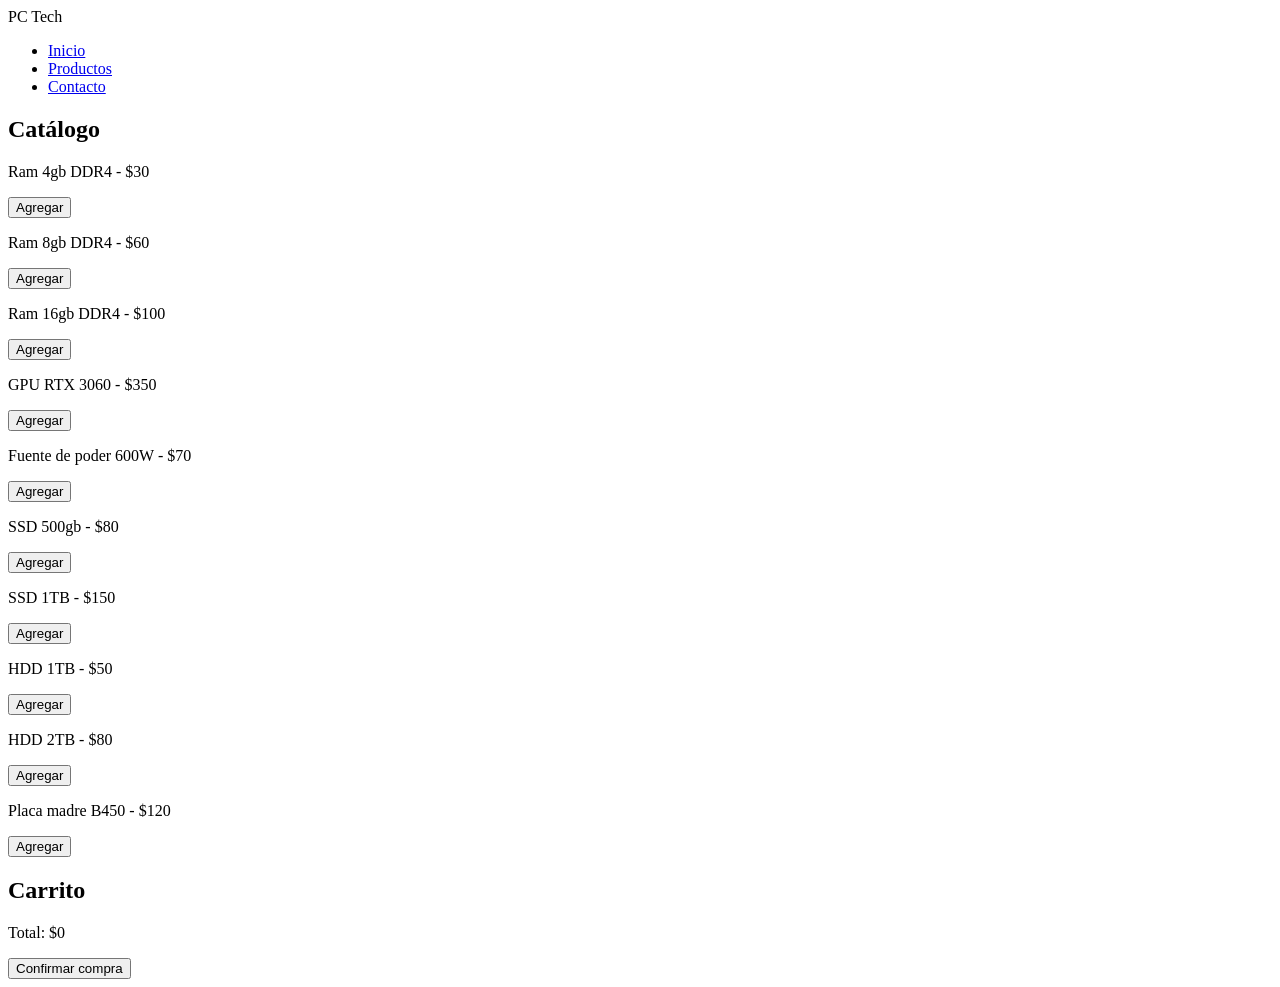
==== pages/catalogo.html @ 9f643d92 "renderizar productos en HTML y agregar interacción con eventos" ====
<!DOCTYPE html>
<html lang="es">

<head>
    <meta charset="UTF-8">
    <meta name="viewport" content="width=device-width, initial-scale=1.0">
    <title>Catálogo</title>
</head>

<body>
    <header>
        <span>PC Tech</span>
        <nav>
            <ul>
                <li><a href="#">Inicio</a></li>
                <li><a href="./pages/catalogo.html">Productos</a></li>
                <li><a href="#">Contacto</a></li>
            </ul>
        </nav>
    </header>

    <main>
        <section>
            <h1>Catálogo</h1>
            <div id="lista-articulos"></div>
        </section>

        <section>
            <h2>Carrito</h2>
            <div id="carrito"></div>
            <p>Total: $<span id="total">0</span></p>
            <button id="btn-confirmar">Confirmar compra</button>
        </section>
    </main>

    <script src="../script.js"></script>
</body>

</html>
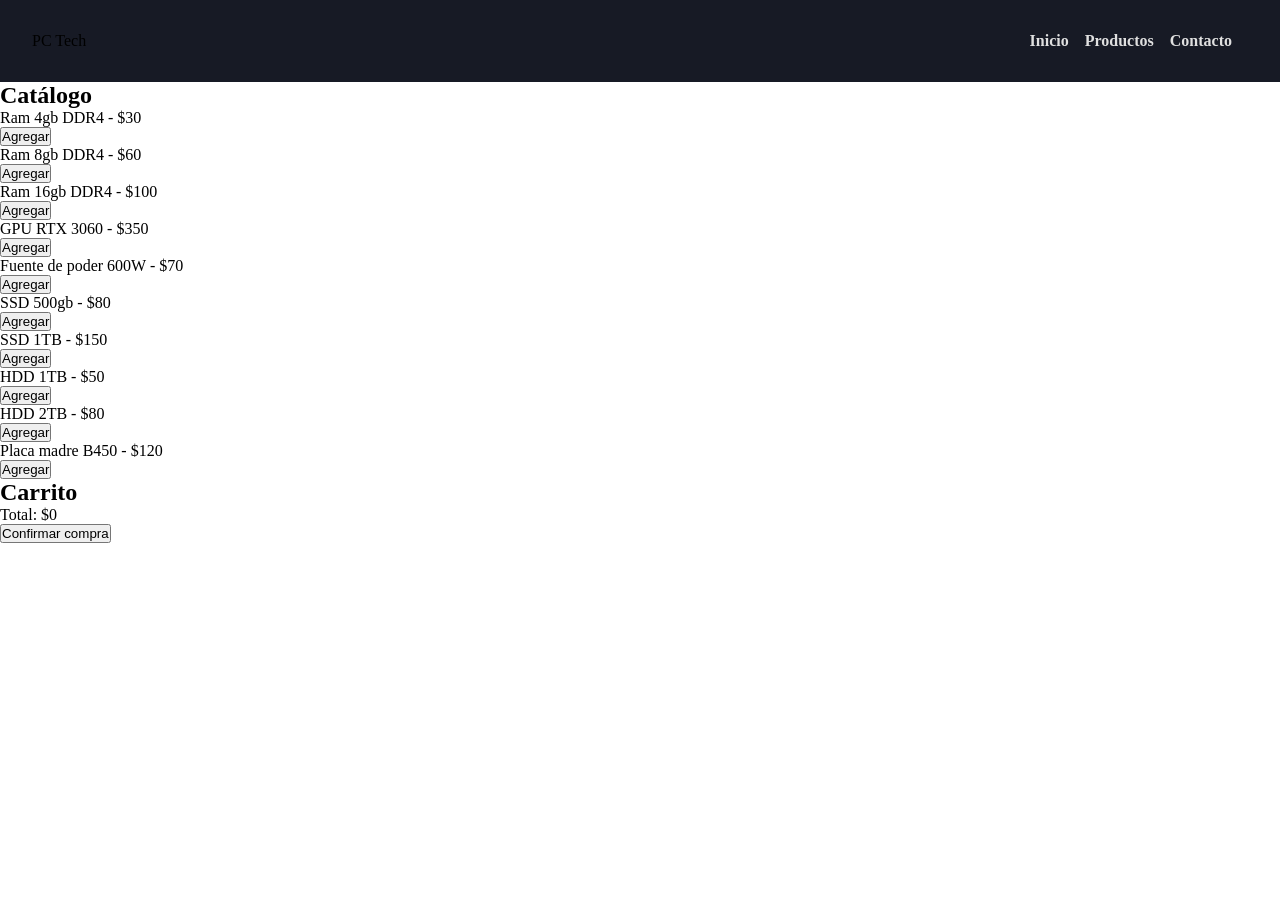
==== commit 01569498: "aplicacion inicial de estilos scss" ====
--- a/pages/catalogo.html
+++ b/pages/catalogo.html
@@ -5,6 +5,8 @@
     <meta charset="UTF-8">
     <meta name="viewport" content="width=device-width, initial-scale=1.0">
     <title>Catálogo</title>
+    <link rel="stylesheet" href="../styles/styles.css">
+
 </head>
 
 <body>
@@ -12,8 +14,8 @@
         <span>PC Tech</span>
         <nav>
             <ul>
-                <li><a href="#">Inicio</a></li>
-                <li><a href="./pages/catalogo.html">Productos</a></li>
+                <li><a href="../index.html">Inicio</a></li>
+                <li><a href="#">Productos</a></li>
                 <li><a href="#">Contacto</a></li>
             </ul>
         </nav>
--- a/styles/styles.css
+++ b/styles/styles.css
@@ -0,0 +1,81 @@
+header {
+  display: flex;
+  justify-content: space-between;
+  align-items: center;
+  padding: 2rem;
+  background-color: #171a25;
+}
+
+footer {
+  background-color: #171a25;
+  color: #e0e0e0;
+  padding: 7rem;
+}
+footer ul {
+  text-align: center;
+  justify-content: center;
+}
+footer ul a {
+  text-decoration: none;
+  color: #e0e0e0;
+  font-weight: bold;
+}
+
+ul {
+  display: flex;
+  list-style: none;
+  padding: 0;
+  margin-right: 1rem;
+  gap: 1rem;
+}
+ul a {
+  text-decoration: none;
+  color: #e0e0e0;
+  font-weight: bold;
+}
+
+* {
+  margin: 0;
+  padding: 0;
+  box-sizing: border-box;
+}
+
+.titulo {
+  text-align: center;
+  margin: 4rem;
+}
+.titulo h1 {
+  font-size: 2.5rem;
+  color: #333;
+  margin-bottom: 24px;
+}
+.titulo h2 {
+  font-size: 1.5rem;
+  color: #666;
+}
+
+.contenido {
+  display: flex;
+  justify-content: center;
+  gap: 4rem;
+  padding: 4rem 2rem;
+}
+.contenido .productos,
+.contenido .contacto {
+  background-color: #f0f0f0;
+  padding: 1rem;
+  border-radius: 8px;
+  width: 300px;
+}
+
+.boton {
+  display: inline-block;
+  margin-top: 1rem;
+  padding: 0.5rem 1rem;
+  background-color: #171a25;
+  color: #e0e0e0;
+  text-decoration: none;
+  border-radius: 4px;
+}
+
+/*# sourceMappingURL=styles.css.map */
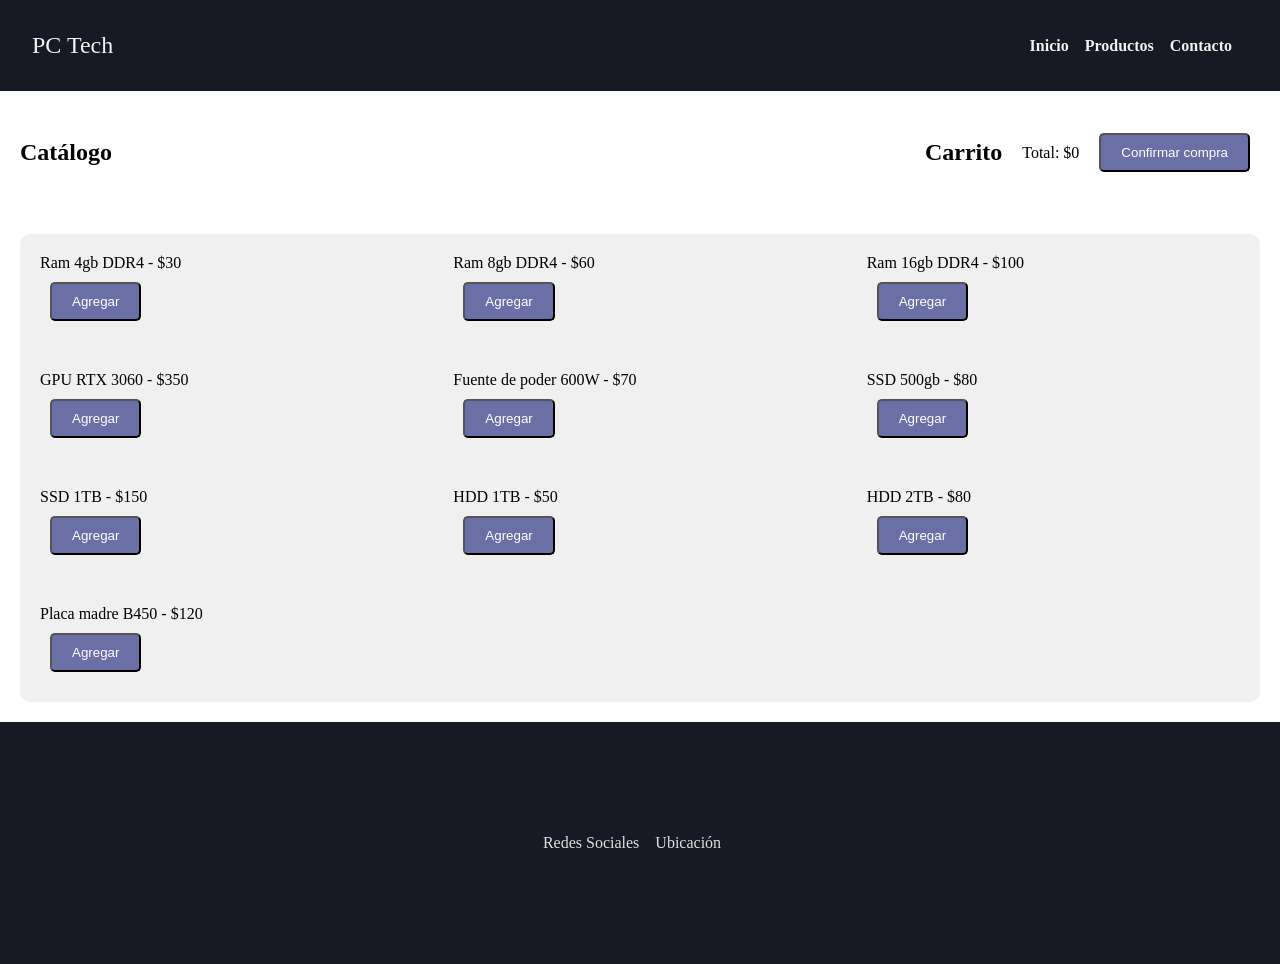
==== commit 04bbf0b0: "aplicacion de estilos en catalogo" ====
--- a/pages/catalogo.html
+++ b/pages/catalogo.html
@@ -23,17 +23,27 @@
 
     <main>
         <section>
-            <h1>Catálogo</h1>
-            <div id="lista-articulos"></div>
+            <div class="listado-header">
+                <h1>Catálogo</h1>
+                <div class="carrito">
+                    <h2>Carrito</h2>
+                    <div id="carrito"></div>
+                    <p>Total: $<span id="total">0</span></p>
+                    <button id="btn-confirmar">Confirmar compra</button>
+                </div>
         </section>
 
-        <section>
-            <h2>Carrito</h2>
-            <div id="carrito"></div>
-            <p>Total: $<span id="total">0</span></p>
-            <button id="btn-confirmar">Confirmar compra</button>
+        <section id="listado">
+            <div class="listado" id="lista-articulos"></div>
         </section>
     </main>
+
+    <footer>
+        <ul>
+            <li>Redes Sociales</li>
+            <li>Ubicación</li>
+        </ul>
+    </footer>
 
     <script src="../script.js"></script>
 </body>
--- a/styles/styles.css
+++ b/styles/styles.css
@@ -4,6 +4,10 @@
   align-items: center;
   padding: 2rem;
   background-color: #171a25;
+}
+header span {
+  color: #f1f1f1;
+  font-size: 1.5rem;
 }
 
 footer {
@@ -30,7 +34,7 @@
 }
 ul a {
   text-decoration: none;
-  color: #e0e0e0;
+  color: #f1f1f1;
   font-weight: bold;
 }
 
@@ -78,4 +82,40 @@
   border-radius: 4px;
 }
 
+button {
+  padding: 10px 20px;
+  background-color: #6a70a5;
+  color: white;
+  border-radius: 5px;
+  transition: background-color 0.3s ease;
+  margin: 10px;
+  display: block;
+}
+
+.listado {
+  display: grid;
+  grid-template-columns: repeat(auto-fit, minmax(300px, 1fr));
+  gap: 40px;
+  margin: 20px;
+  padding: 20px;
+  background-color: #f0f0f0;
+  border-radius: 10px;
+}
+.listado div {
+  justify-items: center;
+}
+
+.listado-header {
+  display: flex;
+  padding: 2rem 0;
+  justify-content: space-between;
+  margin: 0 20px;
+  align-items: center;
+}
+.listado-header .carrito {
+  display: flex;
+  align-items: center;
+  gap: 10px;
+}
+
 /*# sourceMappingURL=styles.css.map */
